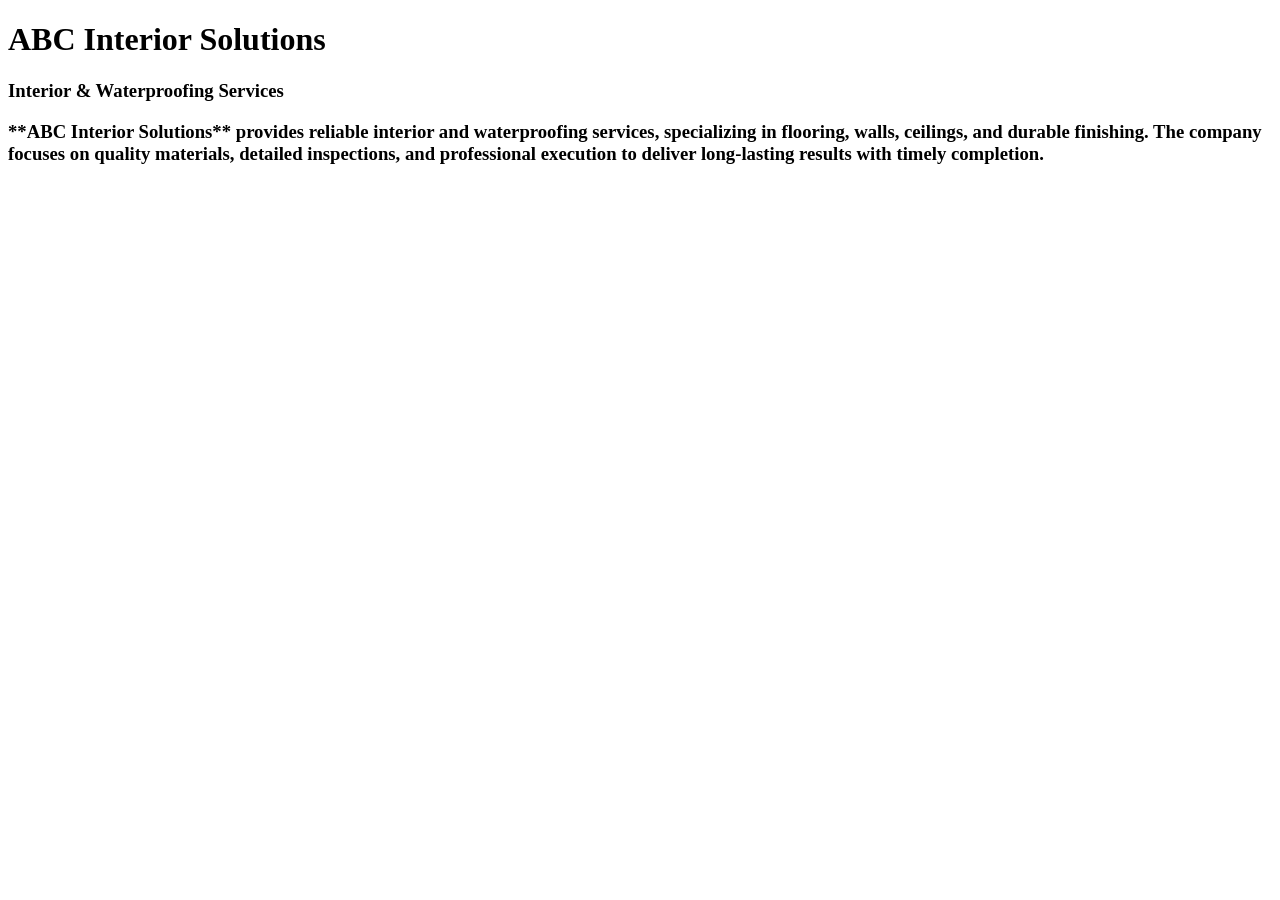
==== index.html @ 5a088f50 "added index.html" ====
<!DOCTYPE html> <!-- Declares the document type and version of HTML (HTML5 in this case) -->
<html lang="en"> <!-- Specifies the language of the document (English) -->
<head>
    <meta charset="UTF-8"> <!-- Specifies the character encoding (UTF-8) for special characters -->
    <meta name="viewport" content="width=device-width, initial-scale=1.0"> <!-- Ensures the page is responsive on different screen sizes (essential for mobile devices) -->
    <title>homepage</title> <!-- Sets the title of the webpage (appears in the browser tab) -->
    <link rel="stylesheet" href="https://cdnjs.cloudflare.com/ajax/libs/font-awesome/6.4.0/css/all.min.css">

    <link rel="stylesheet" href="style.css"> <!-- Links an external CSS file for styling -->
</head>
<body>
      <div class="navbars"> <!-- This div will contain the navbar, but it seems empty right now -->
       
      </div>   
      
      <!-- The container that holds the two div elements inside -->


            <div class="container">
        <div class="box right">
          <h1 class="name">ABC Interior Solutions</h1>
          <h3 class="role-name">Interior & Waterproofing Services</h3>
                    <h3 style="color: black; margin-top: 8px;" >**ABC Interior Solutions** provides reliable interior and waterproofing services, specializing in flooring, walls, ceilings, and durable finishing. The company focuses on quality materials, detailed inspections, and professional execution to deliver long-lasting results with timely completion.</h3>

        </div> <!-- The first box with class 'left' -->


        <div class="box left">
          <img src="hero-inspector.png" alt="" class="home_img" style=" ">
        </div> <!-- The second box with class 'right' -->
      </div>



      <script src="index.js"></script> <!-- Links to an external JavaScript file for functionality -->
</body>
</html>
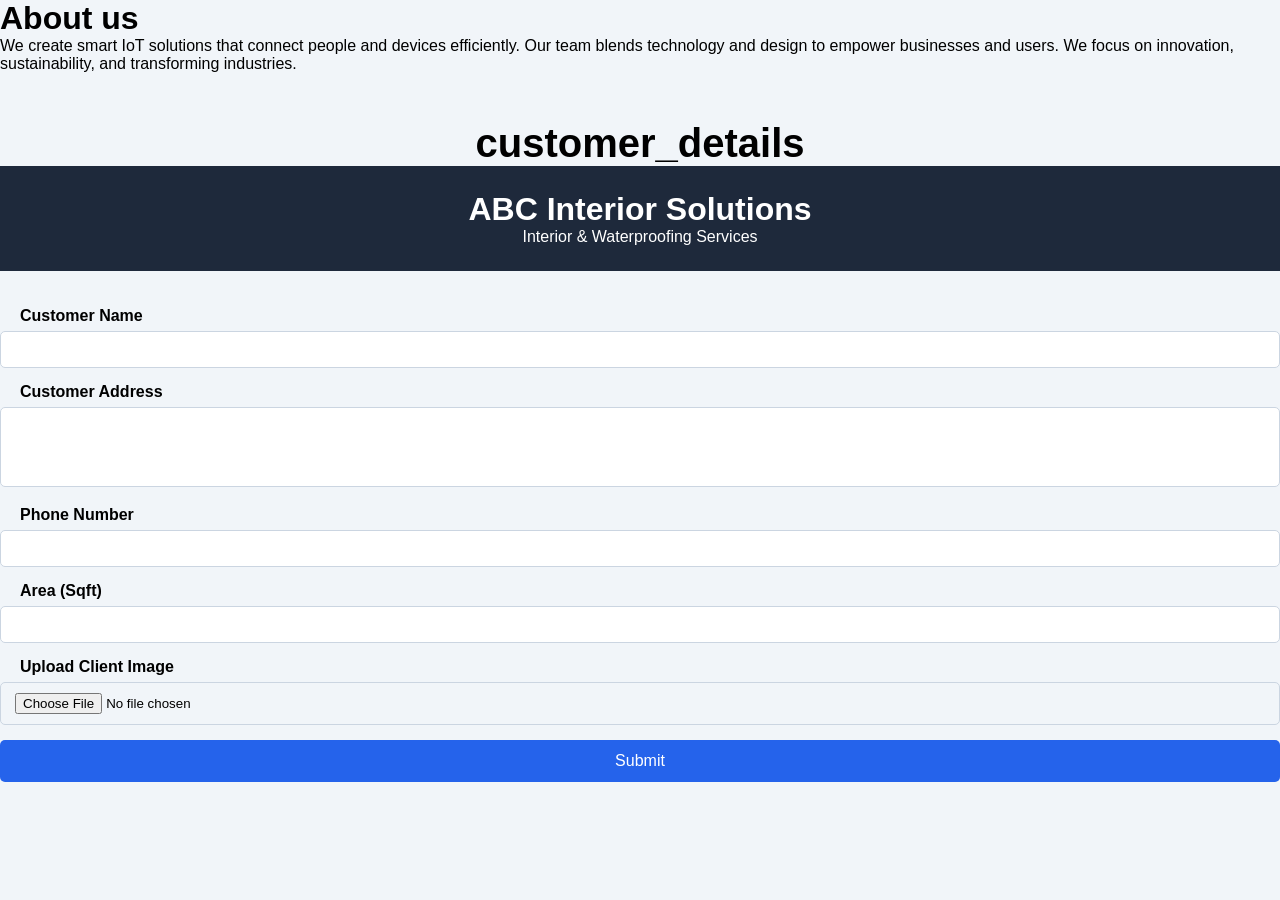
==== commit 94a47350: "Update index.html" ====
--- a/index.html
+++ b/index.html
@@ -1,38 +1,92 @@
+<!DOCTYPE html>
+<html lang="en">
+<head>
+  <meta charset="UTF-8">
+  <meta name="viewport" content="width=device-width, initial-scale=1.0">
+  <title>ABC Interior Solutions</title>
 
-<!DOCTYPE html> <!-- Declares the document type and version of HTML (HTML5 in this case) -->
-<html lang="en"> <!-- Specifies the language of the document (English) -->
-<head>
-    <meta charset="UTF-8"> <!-- Specifies the character encoding (UTF-8) for special characters -->
-    <meta name="viewport" content="width=device-width, initial-scale=1.0"> <!-- Ensures the page is responsive on different screen sizes (essential for mobile devices) -->
-    <title>homepage</title> <!-- Sets the title of the webpage (appears in the browser tab) -->
-    <link rel="stylesheet" href="https://cdnjs.cloudflare.com/ajax/libs/font-awesome/6.4.0/css/all.min.css">
-
-    <link rel="stylesheet" href="style.css"> <!-- Links an external CSS file for styling -->
+  <link rel="stylesheet" href="https://cdnjs.cloudflare.com/ajax/libs/font-awesome/6.4.0/css/all.min.css">
+  <link rel="stylesheet" href="style.css">
 </head>
 <body>
-      <div class="navbars"> <!-- This div will contain the navbar, but it seems empty right now -->
-       
-      </div>   
-      
-      <!-- The container that holds the two div elements inside -->
 
+  <!-- Navbar -->
+  <div class="navbars"></div>
 
-            <div class="container">
-        <div class="box right">
-          <h1 class="name">ABC Interior Solutions</h1>
-          <h3 class="role-name">Interior & Waterproofing Services</h3>
-                    <h3 style="color: black; margin-top: 8px;" >**ABC Interior Solutions** provides reliable interior and waterproofing services, specializing in flooring, walls, ceilings, and durable finishing. The company focuses on quality materials, detailed inspections, and professional execution to deliver long-lasting results with timely completion.</h3>
+  <!-- Hero Section -->
+  <!-- <div class="container">
+    <div class="box right">
+      <h1 class="name">ABC Interior Solutions</h1>
+      <h3 class="role-name">Interior & Waterproofing Services</h3>
+      <p style="margin-top:10px;color:#000;">
+        ABC Interior Solutions delivers high-quality interior and waterproofing services
+        with professional inspections, durable materials, and timely execution.
+      </p>
+    </div> -->
 
-        </div> <!-- The first box with class 'left' -->
-
-
-        <div class="box left">
-          <img src="hero-inspector.png" alt="" class="home_img" style=" ">
-        </div> <!-- The second box with class 'right' -->
-      </div>
+    <!-- <div class="box left">
+      <img src="hero-inspector.png" class="home_img">
+    </div> -->
+    <div class="layout-wrapper">
+  <div class="layout-main">
+    <h1>About us</h1>
+    <p>We create smart IoT solutions that connect people and devices efficiently.
+Our team blends technology and design to empower businesses and users.
+We focus on innovation, sustainability, and transforming industries.</p>
+  </div>
+  <div class="layout-side">
+    <img src="resized_1414x1292.png" alt="" class="home_img">
+  </div>
+</div>
 
 
 
-      <script src="index.js"></script> <!-- Links to an external JavaScript file for functionality -->
+  </div>
+      <h2 class="heading">customer_details</h2>
+
+    <header class="header">
+        <h1>ABC Interior Solutions</h1>
+        <p>Interior & Waterproofing Services</p>
+    </header>
+    <br><br>
+
+  <!-- ================= FORM ================= -->
+  <form class="service-form" id="inspectionForm">
+
+    <div class="form-group">
+      <label>Customer Name</label>
+      <input type="text" id="customerName" required>
+    </div>
+
+    <div class="form-group">
+      <label>Customer Address</label>
+      <textarea id="customerAddress" required></textarea>
+    </div>
+
+    <div class="form-group">
+      <label>Phone Number</label>
+      <input type="tel" id="phone" required>
+    </div>
+
+    <div class="form-group">
+      <label>Area (Sqft)</label>
+      <input type="number" id="sqt" required>
+    </div>
+
+    <div class="form-group">
+      <label>Upload Client Image</label>
+      <input type="file" id="clientImage">
+    </div>
+
+    <button type="submit" class="submit-btn">Submit</button>
+  </form>
+
+  <!-- PDF Library -->
+
+  <!-- Main JS -->
+       <script src="https://cdnjs.cloudflare.com/ajax/libs/jspdf/2.5.1/jspdf.umd.min.js"></script>
+
+  <script type="module" src="index.js"></script>
+
 </body>
 </html>
--- a/style.css
+++ b/style.css
@@ -0,0 +1,676 @@
+/* Basic Reset: Removes default margin and padding for all elements */
+* {
+    margin: 0;
+    padding: 0;
+    box-sizing: border-box; /* Ensures that padding and borders don't affect element dimensions */
+}
+
+/* Navbar Style */
+.navbar {
+    display: flex; /* Flexbox layout to align items horizontally */
+    justify-content: space-between; /* Space between the elements in the navbar (logo, hamburger, and links) */
+    align-items: center; /* Vertically centers the items */
+    padding: 15px 20px; /* Adds padding inside the navbar */
+    background-color: #090909; /* Dark background color */
+    top: 0; /* Fixes the navbar at the top */
+    position: sticky; /* Keeps the navbar fixed at the top while scrolling */
+    
+}
+
+/* Logo style inside the navbar */
+.navbar .logo a {
+    color: rgb(255, 255, 255); /* White color for the logo */
+    font-size: 24px; /* Logo font size */
+    text-decoration: none; /* Removes underline from the logo link */
+}
+
+/* Navigation links (list) inside the navbar */
+.navbar .nav-links {
+    list-style: none; /* Removes the default list-style (bullets) */
+    display: flex; /* Aligns the nav links horizontally */
+}
+
+/* Style for each navigation link */
+.navbar .nav-links li {
+    margin: 0 15px; /* Adds space between links */
+}
+
+/* Style for links inside nav */
+.navbar .nav-links li a {
+    color: white; /* White text color */
+    text-decoration: none; /* Removes underline from links */
+    font-size: 22px; /* Font size for the links */
+    transition: all 0.3s ease; /* Smooth transition for effects like hover */
+}
+
+/* Underline effect when hovering over the links */
+.navbar .nav-links li a:hover {
+    border-bottom: 2px solid rgb(191, 238, 5); /* Yellow underline on hover */
+}
+
+/* Hamburger Icon */
+.hamburger {
+    display: none; /* Hidden by default */
+    font-size: 40px; /* Big font size for the hamburger icon */
+    color: white; /* White color for the hamburger icon */
+    cursor: pointer; /* Makes it look clickable */
+}
+
+/* Responsive Styling */
+@media (max-width: 768px) {
+    /* When the screen size is 768px or smaller (tablet or mobile) */
+    
+    /* Style for logo */
+    .navbar .logo a {
+        margin-left: 50px; /* Adds left margin to the logo */
+        font-size: 40px; /* Increases the logo size */
+    }
+
+    /* Initially hide nav links for small screens */
+    .navbar .nav-links {
+        display: none; /* Hide the nav links */
+        width: 100%; /* Full width of the screen */
+        text-align: center; /* Centers the nav links */
+        background-color: #090909; /* Dark background for the mobile menu */
+        position: absolute; /* Absolutely positioned to be stacked over content */
+        top: 60px; /* Positions the menu below the navbar */
+        left: 0; /* Aligns it to the left edge */
+        padding-top: 20px; /* Adds padding inside the mobile menu */
+    }
+
+    /* When 'active' class is added, display the nav links */
+    .navbar .nav-links.active {
+        display: block; /* Shows the menu when active */
+    }
+
+    /* Style each list item in the mobile menu */
+    .navbar .nav-links li {
+        margin: 15px 0; /* Adds vertical space between items */
+    }
+
+    /* Show hamburger icon on small screens */
+    .hamburger {
+        display: block; /* Displays the hamburger icon */
+    }
+}
+
+/* Styling for the content area of the page */
+.content {
+    margin-left: 15px;
+    margin-right: 15px;
+}
+
+/* Heading Style (Centered content) */
+.heading {
+    display: flex;
+    align-items: center;
+    justify-content: center; /* Centers the heading text horizontally and vertically */
+    font-size: 40px; /* Large font size */
+    margin-top: 30px; /* Adds top margin for spacing */
+}
+
+/* Mobile responsiveness for heading */
+@media (max-width: 768px) {
+    .heading {
+        font-size: 40px; /* Keeps the same font size on small screens */
+        margin-top: 30px; /* Adds margin on top */
+    }
+}
+
+/* Homepage Layout Styling */
+body {
+    margin: 0; /* Removes margin around the body */
+    font-family: Arial, sans-serif; /* Sets a default font */
+}
+
+/* Flex container for holding the two boxes */
+.container {
+    display: flex; /* Flexbox layout */
+    flex-direction: row; /* Default layout is horizontal (side by side) */
+    height: 85vh; /* Sets the height to 85% of the viewport height */
+}
+
+/* Styling for both boxes (Div 1 and Div 2) */
+.box {
+    flex: 1; /* Both boxes take up equal space */
+    padding: 20px; /* Adds space inside the box */
+    color: white; /* White text color */
+    font-size: 24px; /* Large font for the text inside the boxes */
+    text-align: center; /* Centers the text inside the box */
+}
+
+/* Styling for the first box */
+.left {
+    background-color: white; /* Blue background for Div 1 */
+    flex: 1.5; /* Makes the left box 35% width, fixed */
+}
+
+/* Styling for the second box */
+.right {
+    background-color:white; /* Red background for Div 2 */
+   flex: 2.5; /* Takes up approximately 75% of the space */
+   
+
+}
+@media (min-width: 1024px) {
+.right{
+    margin-top: -10%;
+}
+}
+
+
+/* Mobile responsiveness for the boxes */
+
+
+@media (max-width: 768px) {
+  .container {
+    display: flex;
+    flex-direction: column; /* Stack vertically on small screens */
+    align-items: stretch; /* Ensure full width */
+  }
+
+  .left, 
+  .right {
+    flex: none;          /* Disable flex-grow/shrink */
+    width: 100%;         /* Full width for each */
+    height: auto;        /* Allow natural height */
+    margin: 0;           /* Prevent unwanted spacing */
+  }
+
+  .right {
+    order: 2;            /* Move to bottom */
+    /* remove negative margin — it causes overlap */
+  }
+
+  .left {
+    order: 1;            /* Move to top */
+
+}
+}
+
+
+/* Container to manage layout and spacing */
+.resume-container {
+    width: 100%;
+    padding: 20px;
+    box-sizing: border-box;
+    display: flex;
+    justify-content: center;
+    align-items: center;
+}
+
+/* Default iframe style for desktop */
+
+
+/* Tablet screens (768px and below) */
+@media (max-width: 768px) {
+    .resume-frame {
+        width: 90vw;   /* Take more width on tablet */
+        height: 80vh;
+    }
+}
+
+/* Mobile screens (480px and below) */
+@media (max-width: 480px) {
+    .resume-frame {
+        width: 95vw;   /* Almost full width */
+        height: 75vh;  /* Less height for small screens */
+    }
+}
+
+
+.resume-frame {
+  width: 100vw;
+  height: 100vh;
+  border: none;
+}
+
+
+.name{
+font-size: 50px;
+color: black;
+font-family: 'Times New Roman', Times, serif;
+align-items: center;
+margin-top: 28%;
+/* margin-left: 22%; */
+}
+.role-name{
+    margin-top: 5px;
+ color: black;
+ font-size: 25px;
+ /* margin-left: 22%; */
+}
+
+@media(max-width: 768px){
+ .name{
+font-size: 40px;
+color: black;
+font-family: 'Times New Roman', Times, serif;
+align-items: center;
+margin-top: -10px;
+}   
+}
+@media(max-width: 480px){
+ .name{
+font-size: 33px;
+color: black;
+font-family: 'Times New Roman', Times, serif;
+align-items: center;
+margin-top: -10px;
+} 
+} 
+/* .home_img{
+  margin-top: 50px;
+}
+@media(max-width: 480px){
+ .name{
+margin-top: 50px;
+}  
+}
+@media(max-width: 768px){
+ .name{
+margin-top: 50px;
+}  
+} */
+
+.role-name{
+    margin-top: 5px;
+ color: black;
+ font-size: 18px;
+} 
+
+spam button{
+    margin-top: 8px;
+    padding: 7px;
+    border-radius: 30px;
+    border-color: transparent;
+    background-color: rgb(65, 63, 63);
+    margin-left: 8px;
+}
+#icon{
+    
+    color: white;
+}
+
+
+/* projects.css */
+.cart {
+  max-width: 1200px;
+  padding: 20px;
+  display: grid;
+  grid-template-columns: repeat(auto-fit, minmax(250px, 1fr));
+  gap: 20px;
+  margin-bottom: 200px;
+}
+
+.product-card {
+  background: white;
+  padding: 15px;
+  border-radius: 10px;
+  box-shadow: 3px 4px 6px rgba(0, 0, 0, 0.1);
+  text-align: center;
+  
+}
+
+.product-card img {
+  width: 100%;
+  max-height: 200px;
+  object-fit: cover;
+  border-radius: 10px;
+}
+
+.product-card h3 {
+  margin: 10px 0;
+  font-size: 1.2em;
+}
+
+.product-card p {
+  color: #555;
+  font-size: 0.9em;
+  margin-bottom: 10px;
+}
+
+.product-card .price {
+  font-size: 1.2em;
+  font-weight: bold;
+  color: #e67e22;
+  margin-bottom: 10px;
+}
+
+.product-card button {
+  background: #e67e22;
+  color: white;
+  border: none;
+  padding: 10px;
+  width: 100%;
+  border-radius: 5px;
+  cursor: pointer;
+  transition: 0.3s;
+}
+
+.product-card button:hover {
+  background: #d35400;
+}
+
+@media (max-width: 768px) {
+  .cart {
+      grid-template-columns: repeat(auto-fit, minmax(200px, 1fr));
+  }
+}
+
+@media (max-width: 480px) {
+  .cart {
+      grid-template-columns: repeat(auto-fit, minmax(150px, 1fr));
+  }
+}
+/* contact */
+
+/* Container for Image */
+#image-container {
+  text-align: center;
+}
+
+/* Make image responsive */
+.responsive-image {
+  width: 300px;
+  max-width: 800px; /* You can adjust this value to fit your needs */
+  height: auto;
+}
+
+/* Responsive Design */
+@media (max-width: 768px) {
+  .responsive-image {
+      max-width: 600px; /* Smaller max-width for tablet */
+  }
+}
+
+@media (max-width: 480px) {
+  .responsive-image {
+      max-width: 100%; /* Take full width on mobile */
+  }
+}
+
+/* aboutme css */
+
+.about_img{
+    width: 36%;
+    margin-left: 33%;
+    margin-top: -2px;
+   
+}
+@media(max-width: 720px){
+    .about_img{
+    width: 65%;
+    margin-left: 20%;
+    margin-top: -2px;
+}
+}
+@media(max-width: 480px){
+    .about_img{
+    width: 80%;
+    margin-left: 13%;
+    margin-top: -5px; 
+   
+}
+   
+}
+.text_box h3{
+            color: black;
+            width: 80%;
+            text-align: center;
+            
+        }
+.text_box {
+    display: flex;
+    justify-content: center;
+}
+h3{
+    font-family: Arial, Helvetica, sans-serif;
+    font-size: 15px;
+    margin-top: -15px;
+}
+
+/* homepage css */
+.home_img{
+    width: 90%;
+    /* margin-left: 33%;
+    margin-top: -2px; */
+}
+@media(max-width: 480px){
+    .home_img{
+    width: 100%;
+    height: 100%;
+    /* margin-left: 33%;
+    margin-top: -2px; */
+}
+}
+
+/* .skills {
+  width: 100%;
+  display: flex;
+  flex-direction: column; /* stack elements vertically */
+  /* align-items: center;     /* centers horizontally */
+  /* justify-content: center; optional: vertical centering if parent has height */
+  /* text-align: center; */
+  /* margin-top: 50px; just to push it down a bit */
+/* } */ 
+
+/* .skills span {
+  margin: 0 5px;
+} */
+
+
+/* .line {
+  width: 70%; /* or any width you want */
+  /* margin-top: 10px; */
+/* }  */
+
+/* .skills_container{
+    background-color: antiquewhite;
+    padding: 20px;
+    text-align: center;
+    overflow-wrap: break-word;
+    display: grid;
+    grid-template-columns: repeat(auto-fill, minmax(200px, 1fr));
+}
+.skills_card{
+    background-color: black;
+
+    
+ } */
+
+
+ /* aesrdthfgyjkuhiljo;kp
+   */
+
+/* 🔹 Base: Desktop (default) */
+.skills_container {
+  display: grid;
+  grid-template-columns: repeat(3, 1fr); /* Always 3 columns */
+  gap: 20px;
+  padding: 90px;
+  text-align: center;
+}
+
+/* 🔹 Each card */
+.skills_card {
+  background: #ffffff;
+  border-radius: 12px;
+  padding: 15px;
+  box-shadow: 0 4px 8px rgba(0, 0, 0, 0.1);
+  transition: transform 0.2s ease, box-shadow 0.2s ease;
+}
+
+.skills_card:hover {
+  transform: translateY(-6px);
+  box-shadow: 0 6px 14px rgba(0, 0, 0, 0.2);
+}
+
+/* 🔹 Image */
+.skill_img {
+  width: 100%;
+  max-width: 120px;
+  height: auto;
+  margin: 0 auto 10px;
+  display: block;
+}
+
+/* 🔹 Title */
+.skill_name {
+  font-size: 1.2rem;
+  margin: 10px 0 5px;
+  font-weight: bold;
+  color: #333;
+}
+
+/* 🔹 Description */
+.skill_para {
+  font-size: 0.9rem;
+  color: #555;
+  line-height: 1.5;
+}
+
+/* 🔹 Tablet (≤768px) → 2 columns */
+@media (max-width: 768px) {
+  .skills_container {
+    grid-template-columns: repeat(3, 1fr); /* 2 cards per row */
+  }
+}
+
+/* 🔹 Mobile (≤480px) → 1 column */
+@media (max-width: 480px) {
+    .skills_container {
+  display: grid;
+  grid-template-columns: repeat(3, 1fr); /* Always 3 columns */
+  gap: 20px;
+  padding: 20px;
+  text-align: center;
+}
+  .skills_container {
+    grid-template-columns: repeat(3, 1fr); /* Single column */
+  }
+
+  .skills_card {
+    padding: 12px;
+  }
+
+  .skill_name {
+    font-size: 1rem;
+  }
+
+  .skill_para {
+    font-size: 0.8rem;
+  }
+
+}
+
+
+
+
+
+
+/* skills */
+/* .skill_img{
+    width: 100%;
+} */
+.skill_img {
+  display: block;
+  margin: 0 auto; /* centers image horizontally */
+  max-width: 120px;
+  height: auto;
+}
+
+
+
+
+/* flooring */
+* {
+  margin: 0;
+  padding: 0;
+  box-sizing: border-box;
+  font-family: Arial, sans-serif;
+}
+
+body {
+  background: #f1f5f9;
+}
+
+/* Header */
+.header {
+  background: #1e293b;
+  color: white;
+  text-align: center;
+  padding: 25px;
+}
+
+/* Form Container */
+.form-container {
+  max-width: 600px;
+  background: white;
+  margin: 40px auto;
+  padding: 25px;
+  border-radius: 8px;
+  box-shadow: 0 4px 10px rgba(0,0,0,0.1);
+}
+
+.form-container h2 {
+  text-align: center;
+  margin-bottom: 20px;
+}
+
+/* Form */
+.service-form .form-group {
+  margin-bottom: 15px;
+}
+
+.service-form label {
+  display: block;
+  margin-bottom: 6px;
+  font-weight: bold;
+  margin-left: 20px;
+}
+
+.service-form input,
+.service-form textarea,
+.service-form select {
+  width: 100%;
+  padding: 10px;
+  border: 1px solid #cbd5e1;
+  border-radius: 5px;
+  outline: none;
+}
+
+.service-form textarea {
+  resize: none;
+  height: 80px;
+}
+
+.service-form input:focus,
+.service-form textarea:focus,
+.service-form select:focus {
+  border-color: #2563eb;
+}
+
+/* Button */
+.submit-btn {
+  width: 100%;
+  padding: 12px;
+  background: #2563eb;
+  color: white;
+  border: none;
+  border-radius: 5px;
+  font-size: 16px;
+  cursor: pointer;
+}
+
+.submit-btn:hover {
+  background: #1d4ed8;
+}
+
+/* Left & Right gap for each form field */
+.service-form input,
+.service-form select,
+.service-form textarea {
+  padding-left: 14px;
+  padding-right: 14px;
+}
